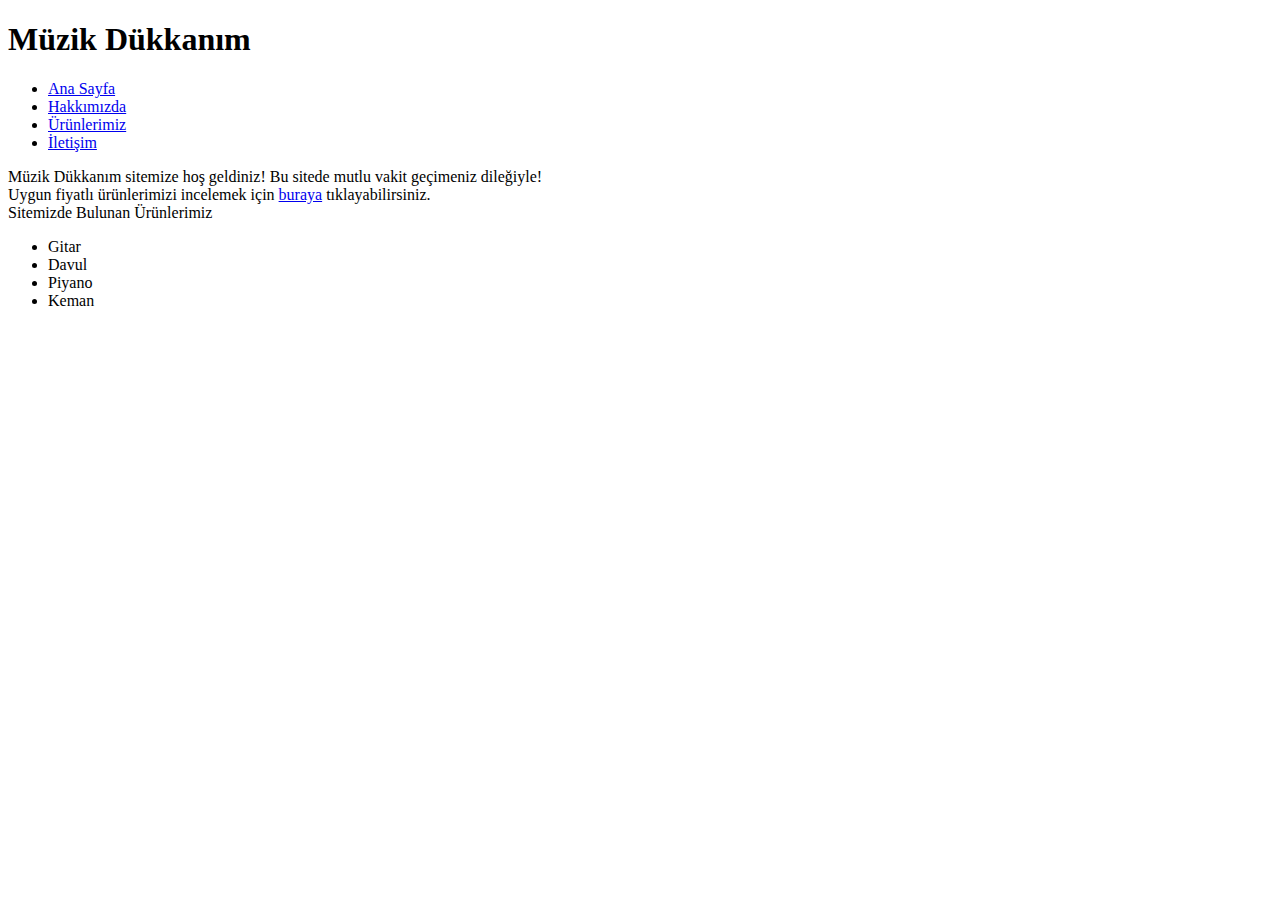
==== css-part/homework1/index.html @ 5f252cc2 "css-hw1-index added" ====
<!DOCTYPE html>
<html lang="tr">
<head>
    <meta charset="UTF-8">
    <meta http-equiv="X-UA-Compatible" content="IE=edge">
    <meta name="viewport" content="width=device-width, initial-scale=1.0">
    <title> Ana Sayfa | Müzik Dükkanım </title>
    <link rel="stylesheet" href="/css-part/homework1/style.css">
</head>
<body>
    <!-- Title Start -->
    <h1>
        Müzik Dükkanım
    </h1>
    <!-- Title End -->

    <!-- Navbar Start -->
    <nav class="nav-li">
        <!-- Unordered List Start -->
        <ul>
            <li class="active"><a href="index.html"> Ana Sayfa </a></li>
            <li><a href="about-us.html"> Hakkımızda </a></li>
            <li><a href="urun.html"> Ürünlerimiz </a></li>
            <li><a href="iletisim.html"> İletişim </a></li>
        </ul>
        <!-- Unordered List End -->
    </nav>
    <!-- Navbar end -->

    <div class="margin-top div-align">
        <article>
            Müzik Dükkanım sitemize hoş geldiniz! Bu sitede mutlu vakit geçimeniz dileğiyle!
            <br>
        </article>
        <article>
            Uygun fiyatlı ürünlerimizi incelemek için <a href="urun.html"> buraya</a> tıklayabilirsiniz. 
        </article>
    </div>

    <div class="div-align">
        Sitemizde Bulunan Ürünlerimiz
        <ul class="ul-li">
            <li class="ul-li">Gitar</li>
            <li class="ul-li">Davul</li>
            <li class="ul-li">Piyano</li>
            <li class="ul-li">Keman</li>
        </ul>
    </div>
</body>
</html>
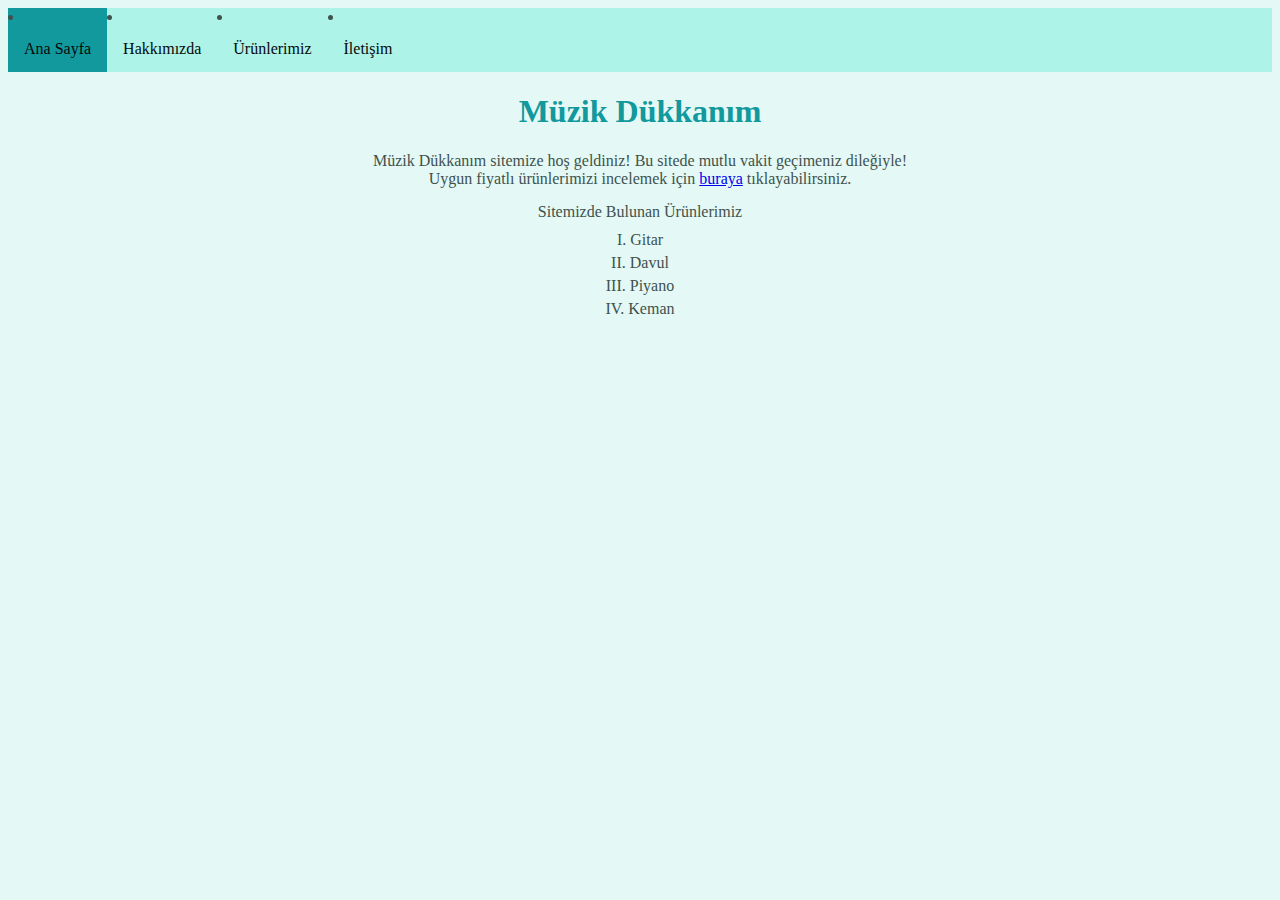
==== commit f096f785: "css-hw1-index updated" ====
--- a/css-part/homework1/index.html
+++ b/css-part/homework1/index.html
@@ -5,15 +5,9 @@
     <meta http-equiv="X-UA-Compatible" content="IE=edge">
     <meta name="viewport" content="width=device-width, initial-scale=1.0">
     <title> Ana Sayfa | Müzik Dükkanım </title>
-    <link rel="stylesheet" href="/css-part/homework1/style.css">
+    <link rel="stylesheet" href="style.css">
 </head>
 <body>
-    <!-- Title Start -->
-    <h1>
-        Müzik Dükkanım
-    </h1>
-    <!-- Title End -->
-
     <!-- Navbar Start -->
     <nav class="nav-li">
         <!-- Unordered List Start -->
@@ -26,6 +20,12 @@
         <!-- Unordered List End -->
     </nav>
     <!-- Navbar end -->
+
+    <!-- Title Start -->
+    <h1>
+        Müzik Dükkanım
+    </h1>
+    <!-- Title End -->
 
     <div class="margin-top div-align">
         <article>
--- a/css-part/homework1/style.css
+++ b/css-part/homework1/style.css
@@ -0,0 +1,62 @@
+body {
+    background-color: #E4F9F5 ;
+    list-style-position: inside;
+    color: #40514E ;
+}
+
+h1, h2, h3, h4, h5, h6 {
+    color: #11999E ;
+    text-align: center;
+}
+
+nav {
+    list-style-position: inside;
+}
+
+ul {
+
+    margin: 0;
+    padding: 0;
+    overflow: hidden;
+    background-color: #30e3cb4d;
+
+}
+
+li {
+float: left;
+}
+
+.ul-li {
+    list-style-type:upper-roman;
+    background-color: #E4F9F5 ;
+    float: none;
+    margin:5px;
+    text-align: center;
+}
+
+li a {
+display: block;
+color: #070808;
+text-align: center;
+padding: 14px 16px;
+text-decoration: none;
+
+}
+
+/* Change the link color to #111 (black) on hover */
+li a:hover {
+background-color: #11999E;
+}
+
+.active {
+    background-color: #11999E;
+}
+
+.margin-top{
+    margin-top: 10px;
+}
+
+.div-align {
+    margin-top: 15px;
+    text-align: center;
+}